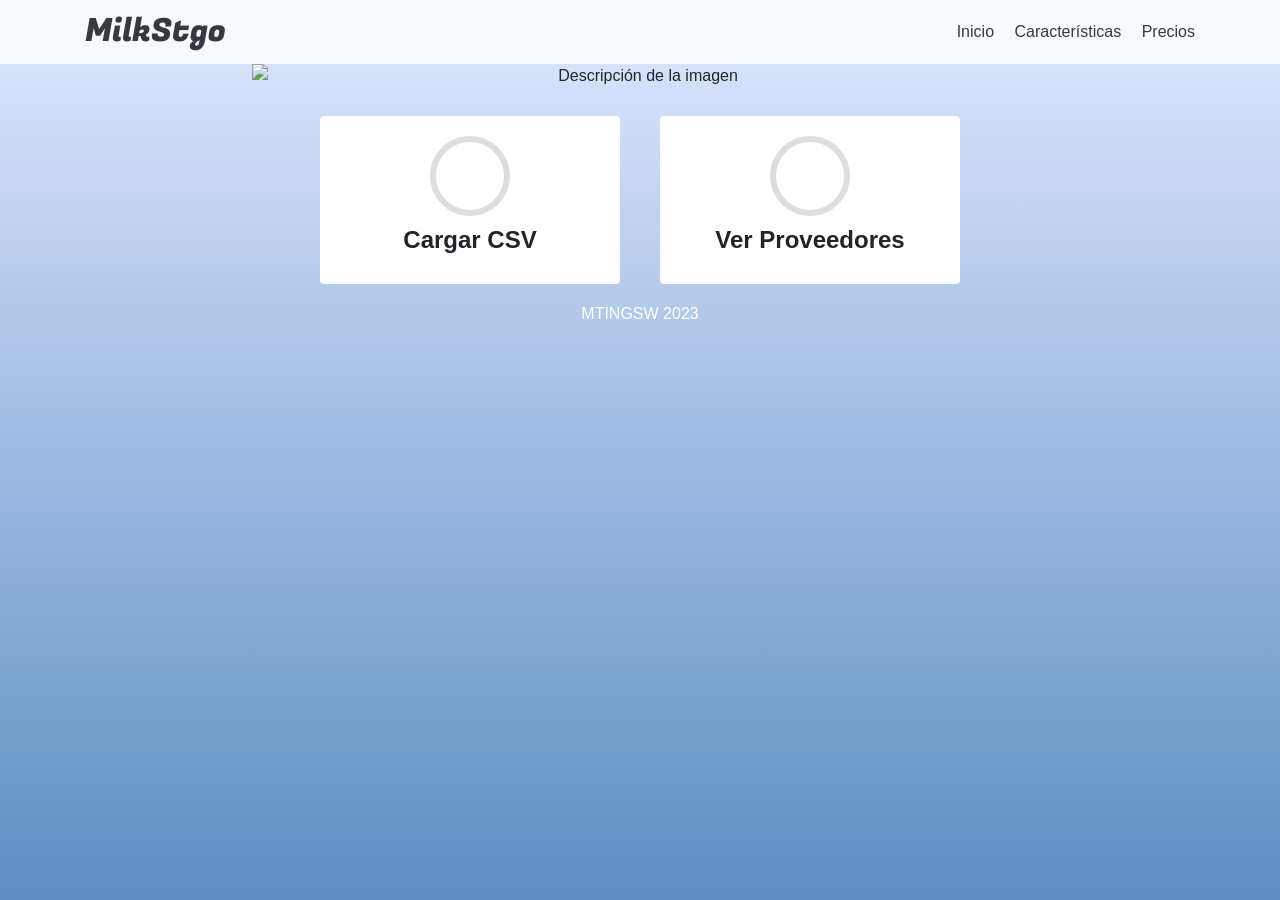
==== pep1/src/main/resources/templates/main.html @ a742d3d6 "-HU1 Listo" ====
<!DOCTYPE html>
<html lang="en">
<head>


    <link href="https://fonts.googleapis.com/css2?family=Fugaz+One&display=swap" rel="stylesheet">
    <link href="https://maxcdn.bootstrapcdn.com/bootstrap/4.5.2/css/bootstrap.min.css" rel="stylesheet">

    <meta charset="UTF-8">
    <meta http-equiv="X-UA-Compatible" content="IE=edge">
    <meta name="viewport" content="width=device-width, initial-scale=1.0">
    <title>MilkStgo</title>


    <style>
        .custom-image {
            max-width: 70%; /* Ajusta este valor para cambiar el tamaño de la imagen */
        }
        .box-area{
            display: flex;
            flex-wrap: wrap;
            justify-content: center;
            align-items: center;
        }
        html, body {
            height: 100%;
            margin: 0;
            background-image: linear-gradient(to bottom, #e0e8ff, #5d8ec2);
        }
        .single-box{
            position: relative;
            display: flex;
            flex-direction: column;
            align-items: center;
            justify-content: center;
            width: 300px;
            height: auto;
            border-radius: 4px;
            background-color: #fff;
            text-align: center;
            margin: 20px;
            padding: 20px;
            transition: .3s
        }

        .img-area{
            display: flex;
            justify-content: center;
            align-items: center;
            width: 80px;
            height: 80px;
            border: 6px solid #ddd;
            border-radius: 50%;
            padding: 20px;
            -webkit-background-size: cover;
            background-size: cover;
            background-position: center center;
        }

        .single-box:nth-child(1) .img-area{
            background-image: url(https://img.freepik.com/vector-premium/chat-archivo-documento-texto-comentando-o-editando-documentos-linea-ilustracion-dibujos-animados-plana_101884-838.jpg)
        }
        .single-box:nth-child(2) .img-area{
            background-image: url(http://static1.squarespace.com/static/55c7a3e2e4b0fa365689d8aa/55e0aceae4b0643202e59629/55e322ade4b077beb0266329/1590769127854/?format=1500w)
        }
        .single-box:nth-child(3) .img-area{
            background-image: url(https://img.freepik.com/vector-gratis/ingresos-netos-calculando-ilustracion-concepto-abstracto-calculo-sueldos-formula-ingresos-netos-salario-neto-contabilidad-corporativa-calculo-ganancias-estimacion-ganancias_335657-1238.jpg?w=2000)
        }
        .single-box:nth-child(4) .img-area{
            background-image: url(https://previews.123rf.com/images/magurok/magurok1606/magurok160600092/60046224-lado-la-celebraci%C3%B3n-de-solicitud-de-trabajo-aprobado-aprobado-cv-con-el-sello-la-l%C3%ADnea-delgada-plana.jpg)
        }
        .single-box:nth-child(5) .img-area{
            background-image: url(https://media.istockphoto.com/vectors/agreement-contract-and-offer-color-line-icon-proposal-linear-vector-vector-id1271477227?k=20&m=1271477227&s=612x612&w=0&h=XOSF2ISnfGJZ7bb-fU7rRdDJzTKehDmOF9kcJ5gIEmA=)
        }
        .header-text{
            font-size: 24px;
            font-weight: 500;
            line-height: 48px;
        }
        .img-text p{
            font-size: 15px;
            font-weight: 400;
            line-height: 30px;
        }
        .single-box:hover{
            background: #377bbd;
            color: #fff;}
    </style>
</head>
<body>

<div class="bg-light py-2">
    <div class="container">
        <div class="d-flex justify-content-between align-items-center">
            <span class="text-dark" style="font-family: 'Fugaz One', cursive; font-size: 32px;">MilkStgo</span>
            <div>
                <a href="#" class="text-dark">Inicio</a>
                <a href="#" class="text-dark mx-3">Características</a>
                <a href="#" class="text-dark">Precios</a>
            </div>
        </div>
    </div>
</div>
<div class="container text-center">
    <img src="assets/img/wallpaper.png" alt="Descripción de la imagen" class="mx-auto d-block custom-image">
</div>
<h1 align = center style="color: white"> <b1>  </b1></h1>
    <div class = "box-area">
        <div class = "single-box">
            <a href = "/fileUpload">
            <div class = "img-area">
            </div>
                </a>
            <div class = "img-text">
                <span class = "header-text"><strong>Cargar CSV</strong></span>
            </div>
        </div>
        <div class = "single-box">
            <a href = "/lista-proveedores">
            <div class = "img-area">
            </div>
            </a>
            <div class = "img-text">
                <span class = "header-text"><strong>Ver Proveedores</strong></span>
            </div>
        </div>
    </div>
<h6 align = center style="color: white"> MTINGSW 2023</h6>
</body>
</html>
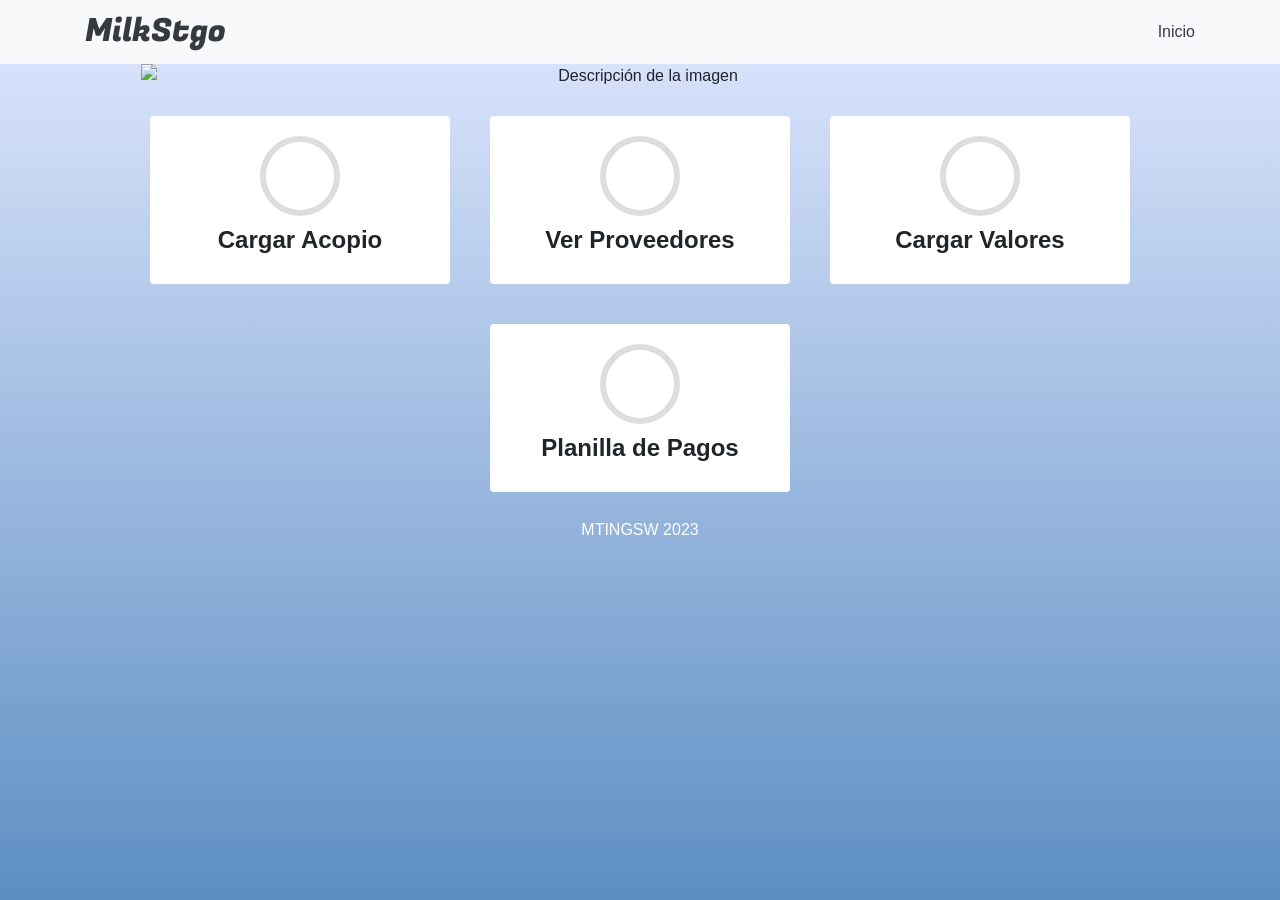
==== commit 8cbb9ebd: "-Programa Funcional, Falta orden" ====
--- a/pep1/src/main/resources/templates/main.html
+++ b/pep1/src/main/resources/templates/main.html
@@ -14,7 +14,7 @@
 
     <style>
         .custom-image {
-            max-width: 70%; /* Ajusta este valor para cambiar el tamaño de la imagen */
+            max-width: 90%; /* Ajusta este valor para cambiar el tamaño de la imagen */
         }
         .box-area{
             display: flex;
@@ -95,8 +95,7 @@
             <span class="text-dark" style="font-family: 'Fugaz One', cursive; font-size: 32px;">MilkStgo</span>
             <div>
                 <a href="#" class="text-dark">Inicio</a>
-                <a href="#" class="text-dark mx-3">Características</a>
-                <a href="#" class="text-dark">Precios</a>
+              
             </div>
         </div>
     </div>
@@ -112,7 +111,7 @@
             </div>
                 </a>
             <div class = "img-text">
-                <span class = "header-text"><strong>Cargar CSV</strong></span>
+                <span class = "header-text"><strong>Cargar Acopio</strong></span>
             </div>
         </div>
         <div class = "single-box">
@@ -124,7 +123,26 @@
                 <span class = "header-text"><strong>Ver Proveedores</strong></span>
             </div>
         </div>
+        <div class = "single-box">
+            <a href = "/fileValorUpload">
+                <div class = "img-area">
+                </div>
+            </a>
+            <div class = "img-text">
+                <span class = "header-text"><strong>Cargar Valores</strong></span>
+            </div>
+        </div>
+        <div class = "single-box">
+            <a href = "/lista-planilla">
+                <div class = "img-area">
+                </div>
+            </a>
+            <div class = "img-text">
+                <span class = "header-text"><strong>Planilla de Pagos</strong></span>
+            </div>
+        </div>
     </div>
+<u><b> <h2 th:text="${mensaje}"></h2></b></u>
 <h6 align = center style="color: white"> MTINGSW 2023</h6>
 </body>
 </html>
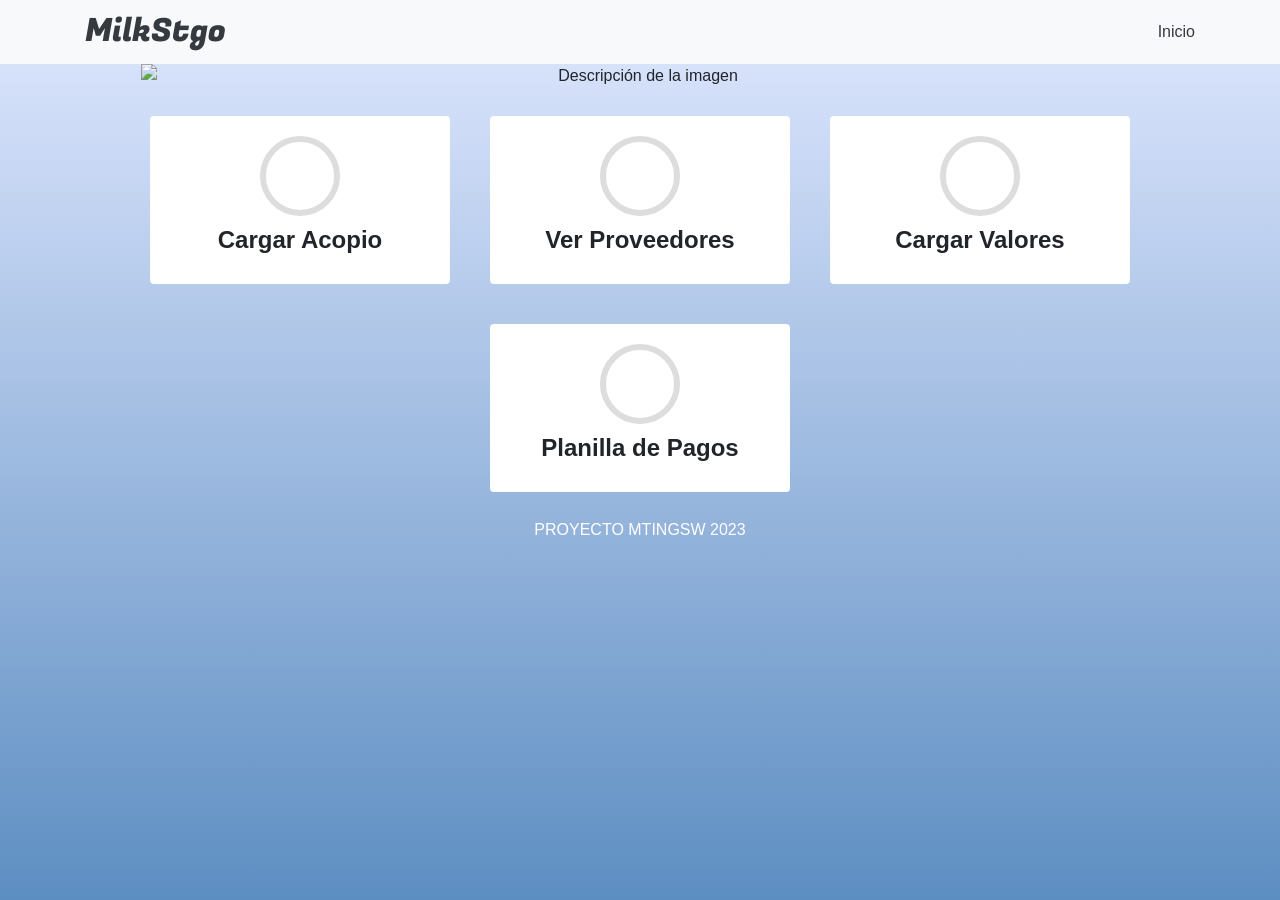
==== commit ef794ce4: "-Mingeso Pep1" ====
--- a/pep1/src/main/resources/templates/main.html
+++ b/pep1/src/main/resources/templates/main.html
@@ -95,7 +95,7 @@
             <span class="text-dark" style="font-family: 'Fugaz One', cursive; font-size: 32px;">MilkStgo</span>
             <div>
                 <a href="#" class="text-dark">Inicio</a>
-              
+
             </div>
         </div>
     </div>
@@ -143,6 +143,6 @@
         </div>
     </div>
 <u><b> <h2 th:text="${mensaje}"></h2></b></u>
-<h6 align = center style="color: white"> MTINGSW 2023</h6>
+<h6 align = center style="color: white"> PROYECTO MTINGSW 2023</h6>
 </body>
 </html>
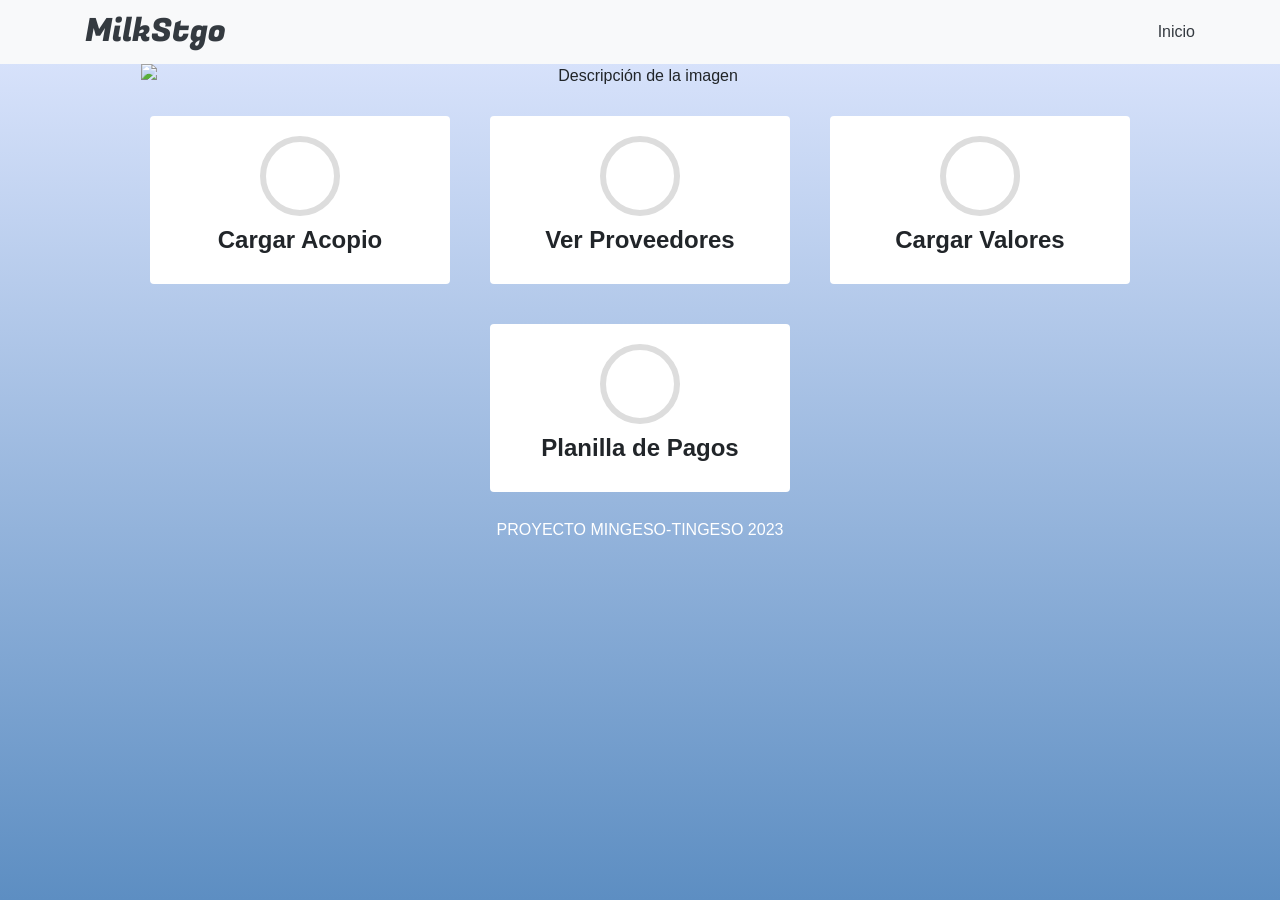
==== commit 1f62077a: "-Mingeso pep1" ====
--- a/pep1/src/main/resources/templates/main.html
+++ b/pep1/src/main/resources/templates/main.html
@@ -143,6 +143,6 @@
         </div>
     </div>
 <u><b> <h2 th:text="${mensaje}"></h2></b></u>
-<h6 align = center style="color: white"> PROYECTO MTINGSW 2023</h6>
+<h6 align = center style="color: white"> PROYECTO MINGESO-TINGESO 2023</h6>
 </body>
 </html>
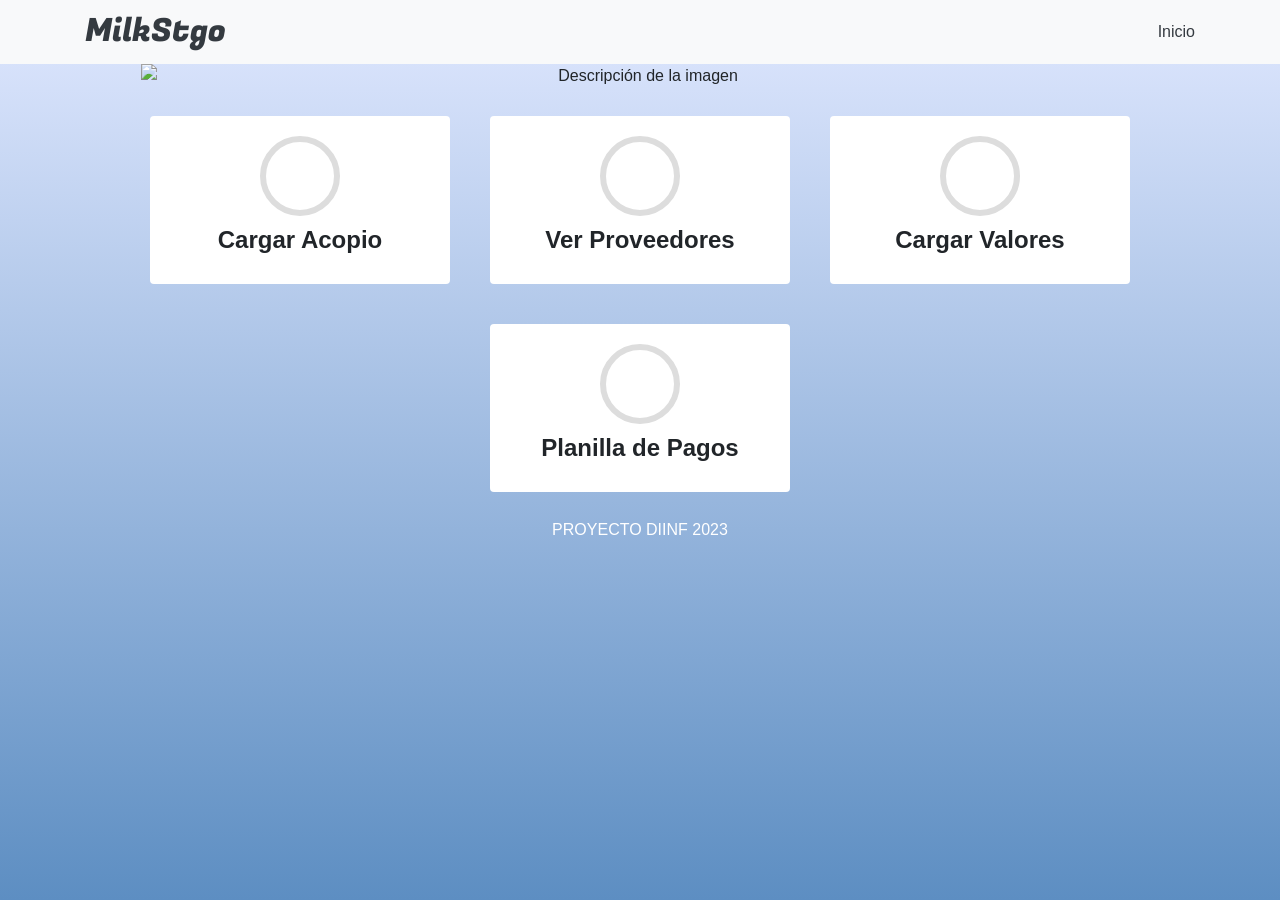
==== commit 46f45995: "Mingeso" ====
--- a/pep1/src/main/resources/templates/main.html
+++ b/pep1/src/main/resources/templates/main.html
@@ -143,6 +143,6 @@
         </div>
     </div>
 <u><b> <h2 th:text="${mensaje}"></h2></b></u>
-<h6 align = center style="color: white"> PROYECTO MINGESO-TINGESO 2023</h6>
+<h6 align = center style="color: white"> PROYECTO DIINF 2023</h6>
 </body>
 </html>
